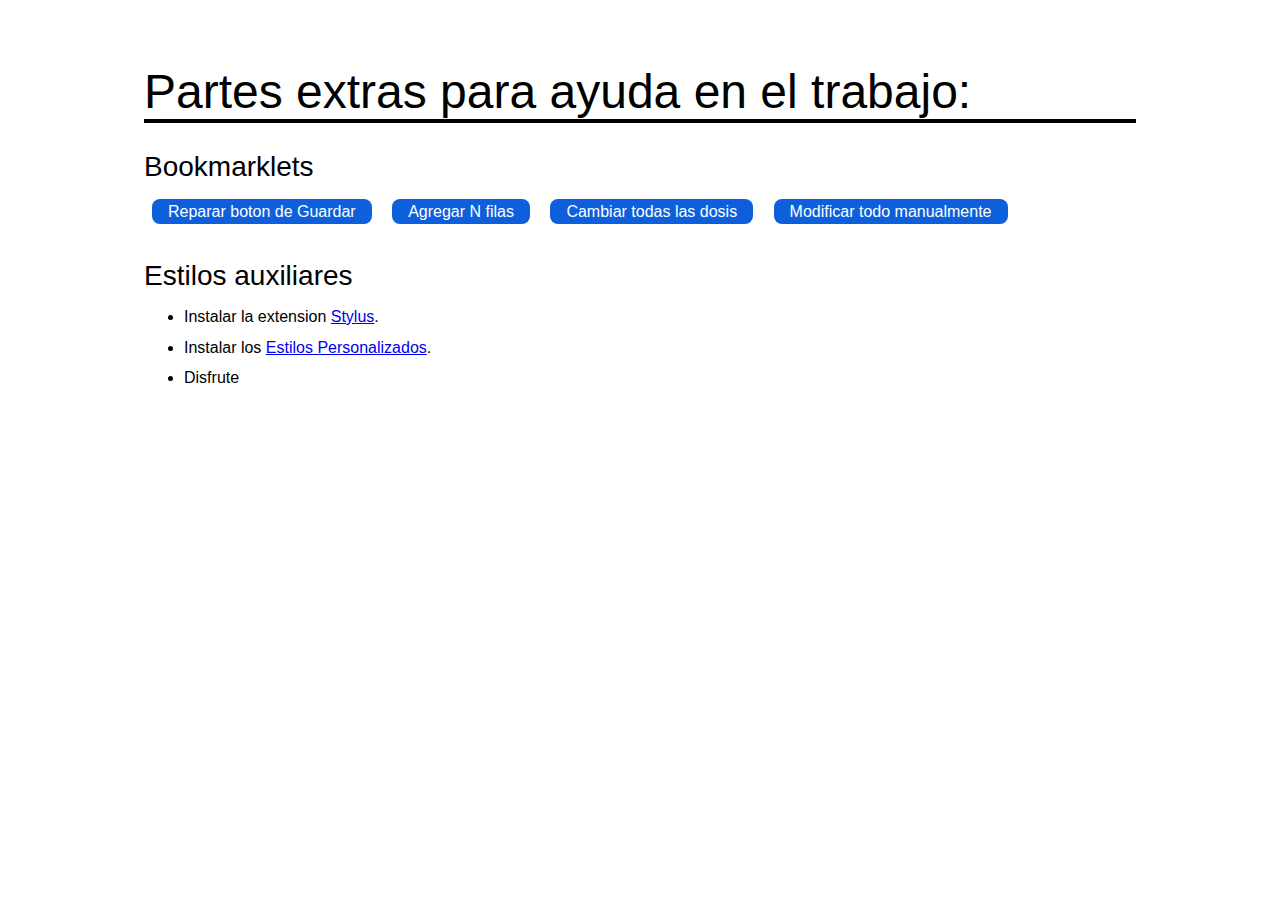
==== otros.html @ 20872cec "Add files via upload" ====
<!DOCTYPE html>
<html lang="es">

<head>
    <meta charset="UTF-8">
    <meta http-equiv="X-UA-Compatible" content="IE=edge">
    <meta name="viewport" content="width=device-width, initial-scale=1.0">
    <title>Validador de cedula - Extras</title>
    <link rel="stylesheet" href="style.css">
    <style>
        .bookmarklet {
            display: inline-block;
            padding: .2em 1em;
            background: rgb(13, 95, 219);
            margin: .5em;
            border-radius: .5em;
            color: white;
            text-decoration: none;
        }
    </style>
</head>

<body>
    <h1>Partes extras para ayuda en el trabajo:</h1>
    <h2>Bookmarklets</h2>
    <a class="bookmarklet"
        href="javascript:(function()%7Bdocument.querySelector('form > button%3Alast-child').removeAttribute('disabled')%7D)()">
        Reparar boton de Guardar</a>
    <a class="bookmarklet"
        href="javascript:(function()%7Bvar currentDose %3D document.querySelector('%23rows').childElementCount%3Bvar doseNum %3D parseInt(prompt('Numero de registros%3F'))%3Bvar addNewBtn %3D document.querySelector('form > button')%3Bfor (let i %3D doseNum - currentDose%3B i > 0%3B i--)%7BaddNewBtn.click()%3B%7D%7D)()">
        Agregar N filas</a>
    <a class="bookmarklet"
        href="javascript:(function()%7Bfunction dispatchChangeEvent(el) %7Bvar evt %3D document.createEvent('HTMLEvents')%3Bevt.initEvent('change'%2C false%2C true)%3Bel.dispatchEvent(evt)%3B%7Dvar doseNum %3D parseInt(prompt('Numero de dosis%3F')) - 1%3Bfor (const el of %5B...document.querySelectorAll('%23dose')%5D) %7Bel.options%5BdoseNum%5D.selected %3D 1%3BdispatchChangeEvent(el)%3B%7D%7D)()">
        Cambiar todas las dosis</a>
    <a class="bookmarklet"
        href="javascript:(function()%7Bdocument.querySelectorAll('.form-check%3Alast-child input').forEach(x %3D> x.click())%7D)()">
        Modificar todo manualmente</a>

    <h2>Estilos auxiliares</h2>
    <ul>
        <li>Instalar la extension <a
                href="https://chrome.google.com/webstore/detail/stylus/clngdbkpkpeebahjckkjfobafhncgmne?hl=en">Stylus</a>.
        </li>
        <li>Instalar los <a
                href="https://raw.githubusercontent.com/Scydact/cedula-validator/main/validator.user.css">Estilos
                Personalizados</a>.</li>
        <li>Disfrute</li>
    </ul>

</body>

</html>
---- style.css ----
* {
    box-sizing: border-box;
}

body {
    font-family: 'Segoe UI', Tahoma, Geneva, Verdana, sans-serif;
    padding: 1em;
    max-width: 1024px;
    margin: auto;
}

h1, h2, h3, h4 {
    margin-top: 1em;
    margin-bottom: .3em;
    font-weight: 500;
}

p, li {
    margin-bottom: .8em;
}

h1 {
    border-bottom: .1em solid black;
}

@media only screen and (min-width: 400px) {
    h1 {
        font-size: 3em;
    }
    h2 {
        font-size: 1.75em;
    }
}
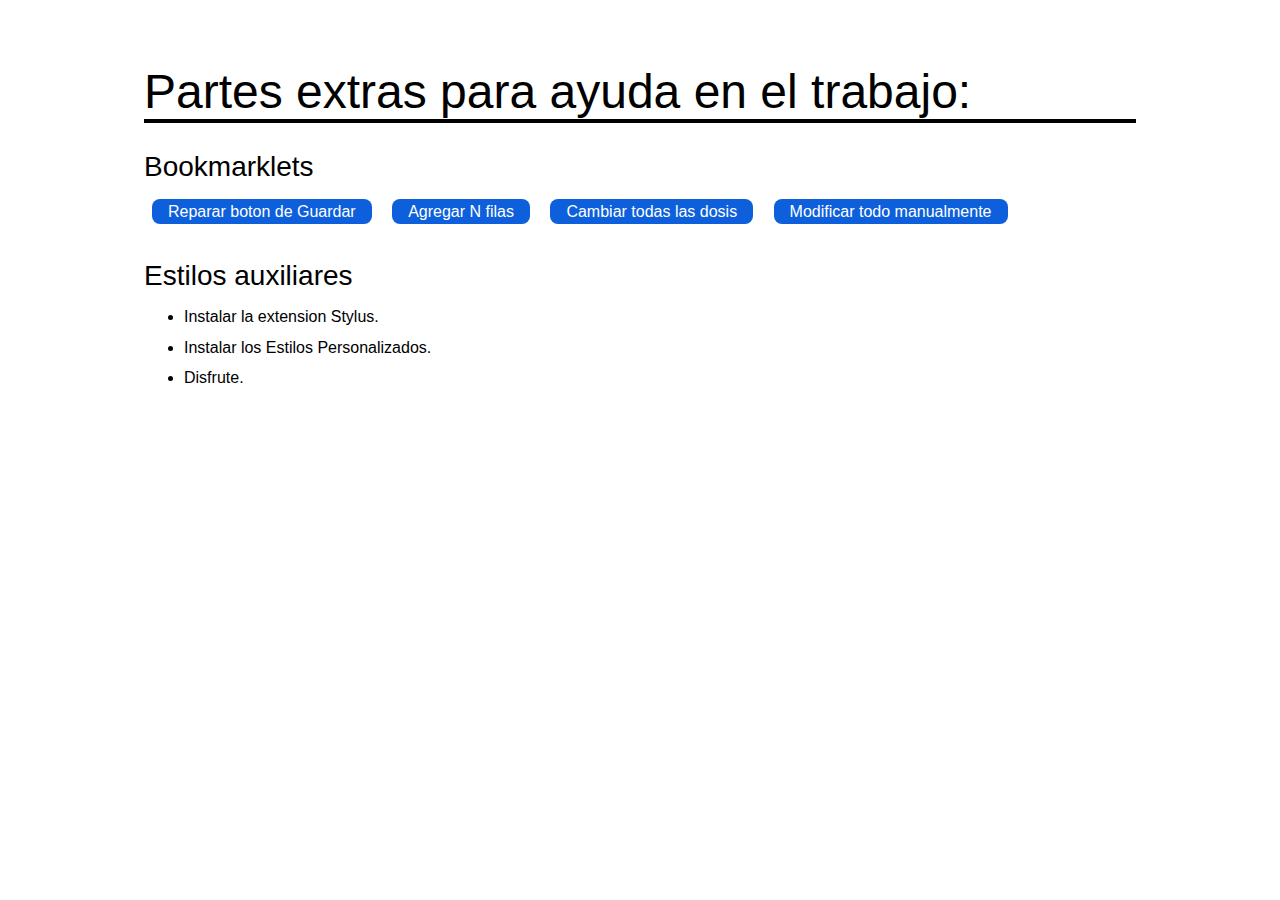
==== commit a2d18c09: "Update otros.html" ====
--- a/otros.html
+++ b/otros.html
@@ -16,6 +16,11 @@
             border-radius: .5em;
             color: white;
             text-decoration: none;
+        }
+        li a {
+            text-decoration: none;
+            color: inherit;
+            cursor: inherit;
         }
     </style>
 </head>
@@ -44,7 +49,7 @@
         <li>Instalar los <a
                 href="https://raw.githubusercontent.com/Scydact/cedula-validator/main/validator.user.css">Estilos
                 Personalizados</a>.</li>
-        <li>Disfrute</li>
+        <li>Disfrute<a href="https://git.io/JwuJx">.</a></li>
     </ul>
 
 </body>
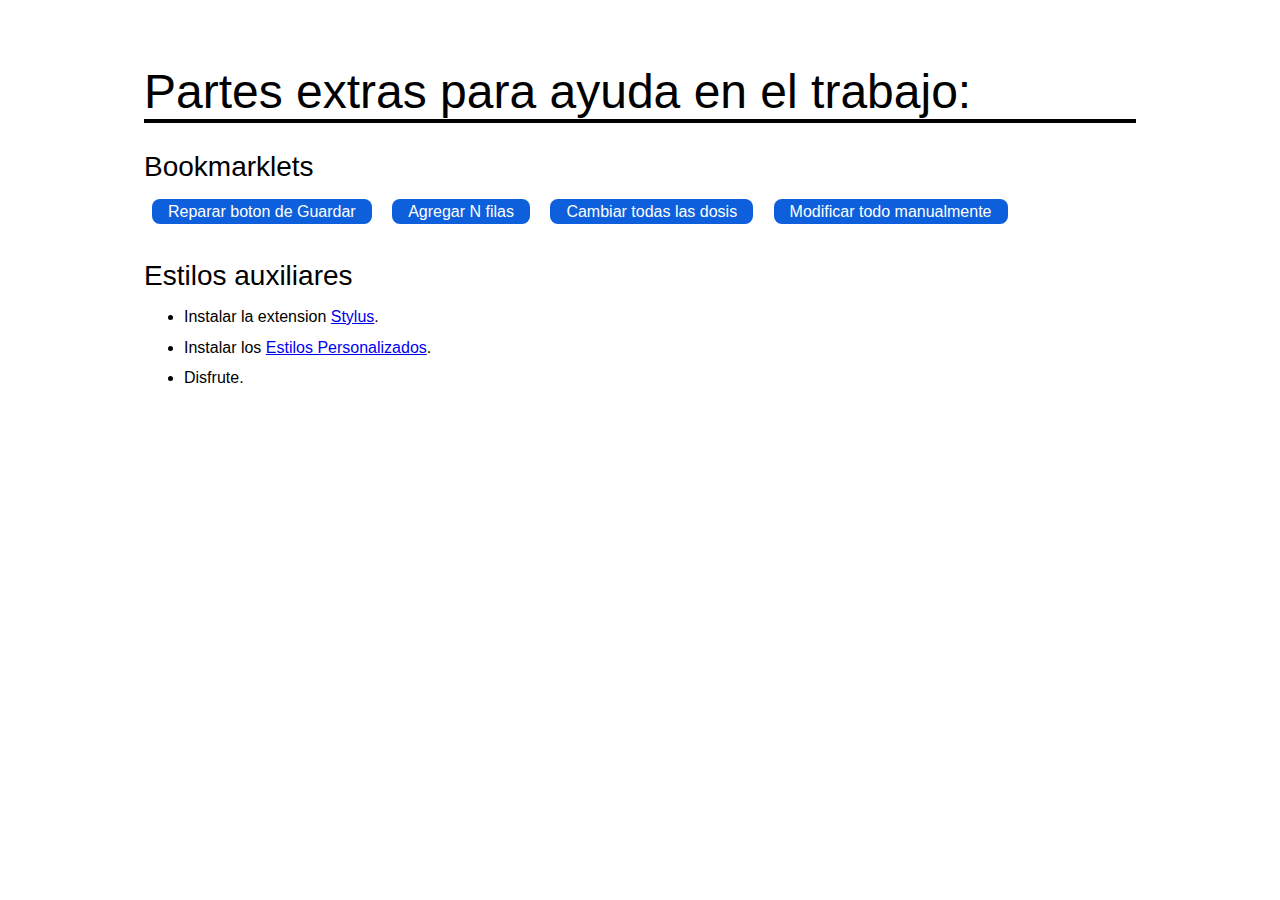
==== commit 3b619eaa: "Fixed CSS, added new way to add range." ====
--- a/otros.html
+++ b/otros.html
@@ -17,7 +17,7 @@
             color: white;
             text-decoration: none;
         }
-        li a {
+        #e {
             text-decoration: none;
             color: inherit;
             cursor: inherit;
@@ -49,7 +49,7 @@
         <li>Instalar los <a
                 href="https://raw.githubusercontent.com/Scydact/cedula-validator/main/validator.user.css">Estilos
                 Personalizados</a>.</li>
-        <li>Disfrute<a href="https://git.io/JwuJx">.</a></li>
+        <li>Disfrute<a id="e" href="https://git.io/JwuJx">.</a></li>
     </ul>
 
 </body>
